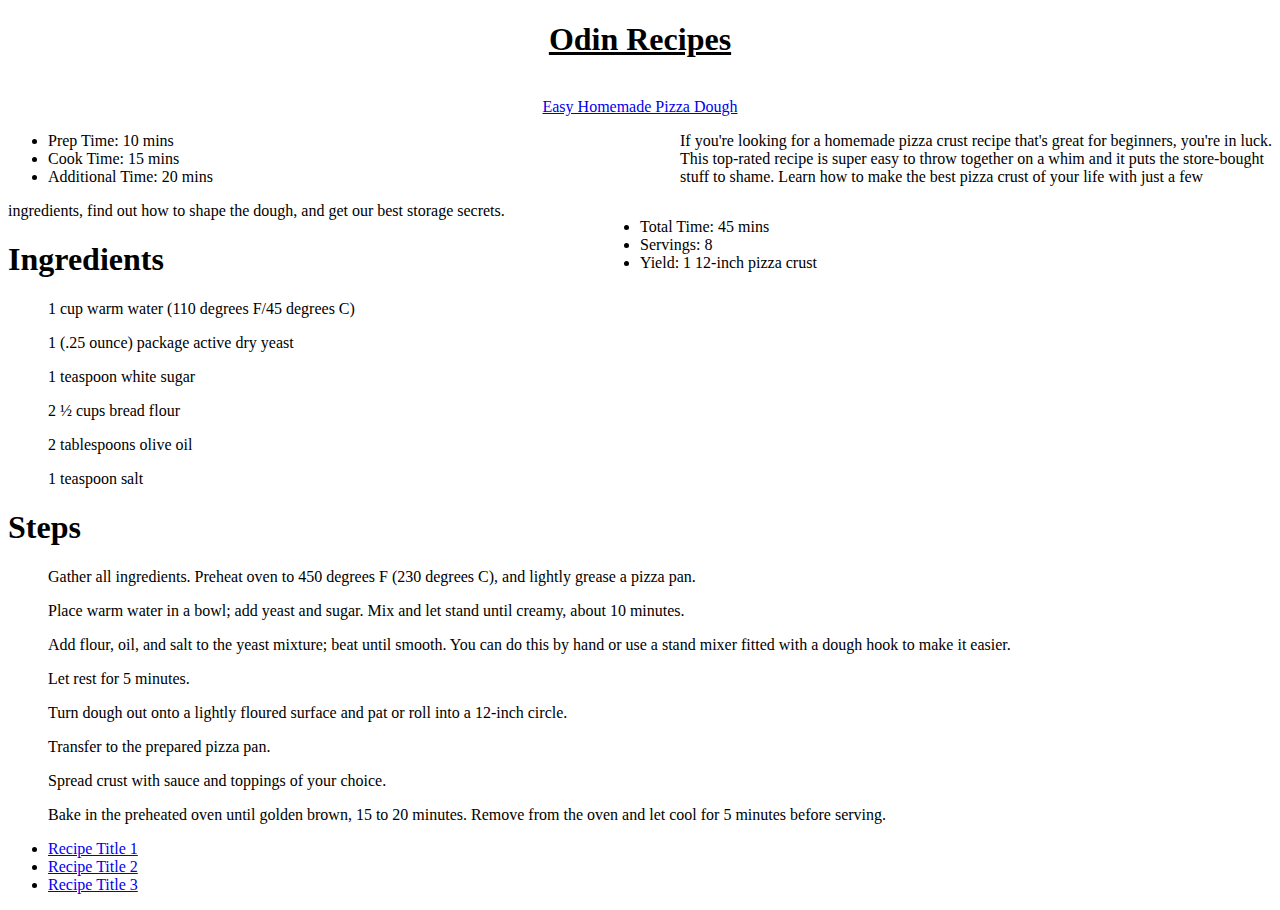
==== pizza.html @ d66507c7 "Changes" ====
<!DOCTYPE html>
<html lang="en">
<head>
    <meta charset="UTF-8">
    <meta name="viewport" content="width=device-width, initial-scale=1.0">
    <link rel="stylesheet" href="styles.css">
    <title>Odin Recipes</title>
</head>
<body>
    <center><h1><u>Odin Recipes</u></h1>
    <img src="https://www.allrecipes.com/thmb/3_Nso2rsNTzD9M4wxv8xGfE608M=/750x0/filters:no_upscale():max_bytes(150000):strip_icc():format(webp)/Quick-and-Easy-Pizza-Crust2-2000-d38b79fa6b8e4a23ab9dac62dd7afff8.jpg" alt=""> <br>
    <a href="https://www.allrecipes.com/recipe/20171/quick-and-easy-pizza-crust/"">Easy Homemade Pizza Dough</a>
    </center>
    
    <ul style="width: 50%; float: left;">
    <li>Prep Time: 10 mins</li>
    <li>Cook Time: 15 mins</li>
    <li>Additional Time: 20 mins</li>
    </ul>

    <ul style="width: 50%; float: right;">
    <li>Total Time: 45 mins</li>
    <li> Servings: 8</li>
    <li> Yield: 1 12-inch pizza crust</li>
    </ul>
        
    <p>If you're looking for a homemade 
        pizza crust recipe that's great 
        for beginners, you're in luck. 
        This top-rated recipe is super 
        easy to throw together on a whim
        and it puts the store-bought 
        stuff to shame. Learn how to 
        make the best pizza crust of 
        your life with just a few 
        ingredients, find out how to 
        shape the dough, and get our 
        best storage secrets. </p>

        <h1>Ingredients</h1>

        <ul>1 cup warm water (110 degrees F/45 degrees C)        </ul>
        <ul>1 (.25 ounce) package active dry yeast        </ul>
        <ul>1 teaspoon white sugar        </ul>
        <ul>2 ½ cups bread flour        </ul>
        <ul>2 tablespoons olive oil</ul>
        <ul>1 teaspoon salt</ul>

        <h1>Steps</h1>

        <ol> Gather all ingredients. Preheat oven to 450 degrees F (230 degrees C), and lightly grease a pizza pan.</ol>
<ol>Place warm water in a bowl; add yeast and sugar. Mix and let stand until creamy, about 10 minutes. </ol>
<ol>Add flour, oil, and salt to the yeast mixture; beat until smooth. You can do this by hand or use a stand mixer fitted with a dough hook to make it easier. </ol>
<ol>Let rest for 5 minutes. </ol>
<ol>Turn dough out onto a lightly floured surface and pat or roll into a 12-inch circle. </ol>
<ol>Transfer to the prepared pizza pan. </ol>
<ol>Spread crust with sauce and toppings of your choice. </ol>
<ol>Bake in the preheated oven until golden brown, 15 to 20 minutes. Remove from the oven and let cool for 5 minutes before serving. </ol>



<ul>
    <li><a href="recipes/yourrecipe.html">Recipe Title 1</a></li>
    <li><a href="recipes/yourrecipe.html">Recipe Title 2</a></li>
    <li><a href="recipes/yourrecipe.html">Recipe Title 3</a></li>
  </ul>

</body>
</html>
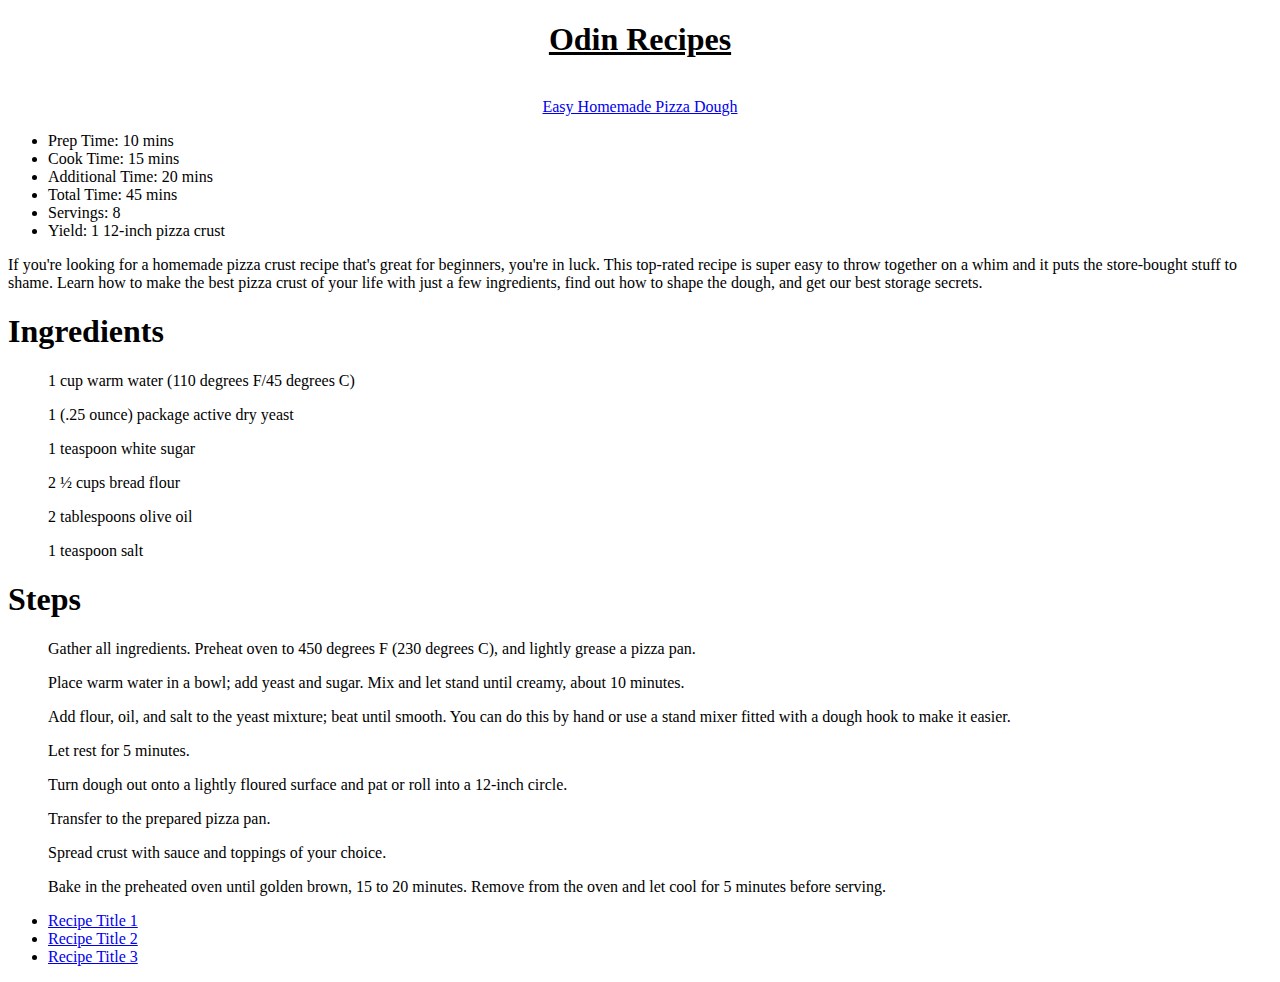
==== commit 0a543bce: "Update" ====
--- a/pizza.html
+++ b/pizza.html
@@ -12,13 +12,10 @@
     <a href="https://www.allrecipes.com/recipe/20171/quick-and-easy-pizza-crust/"">Easy Homemade Pizza Dough</a>
     </center>
     
-    <ul style="width: 50%; float: left;">
+    <ul>
     <li>Prep Time: 10 mins</li>
     <li>Cook Time: 15 mins</li>
     <li>Additional Time: 20 mins</li>
-    </ul>
-
-    <ul style="width: 50%; float: right;">
     <li>Total Time: 45 mins</li>
     <li> Servings: 8</li>
     <li> Yield: 1 12-inch pizza crust</li>
